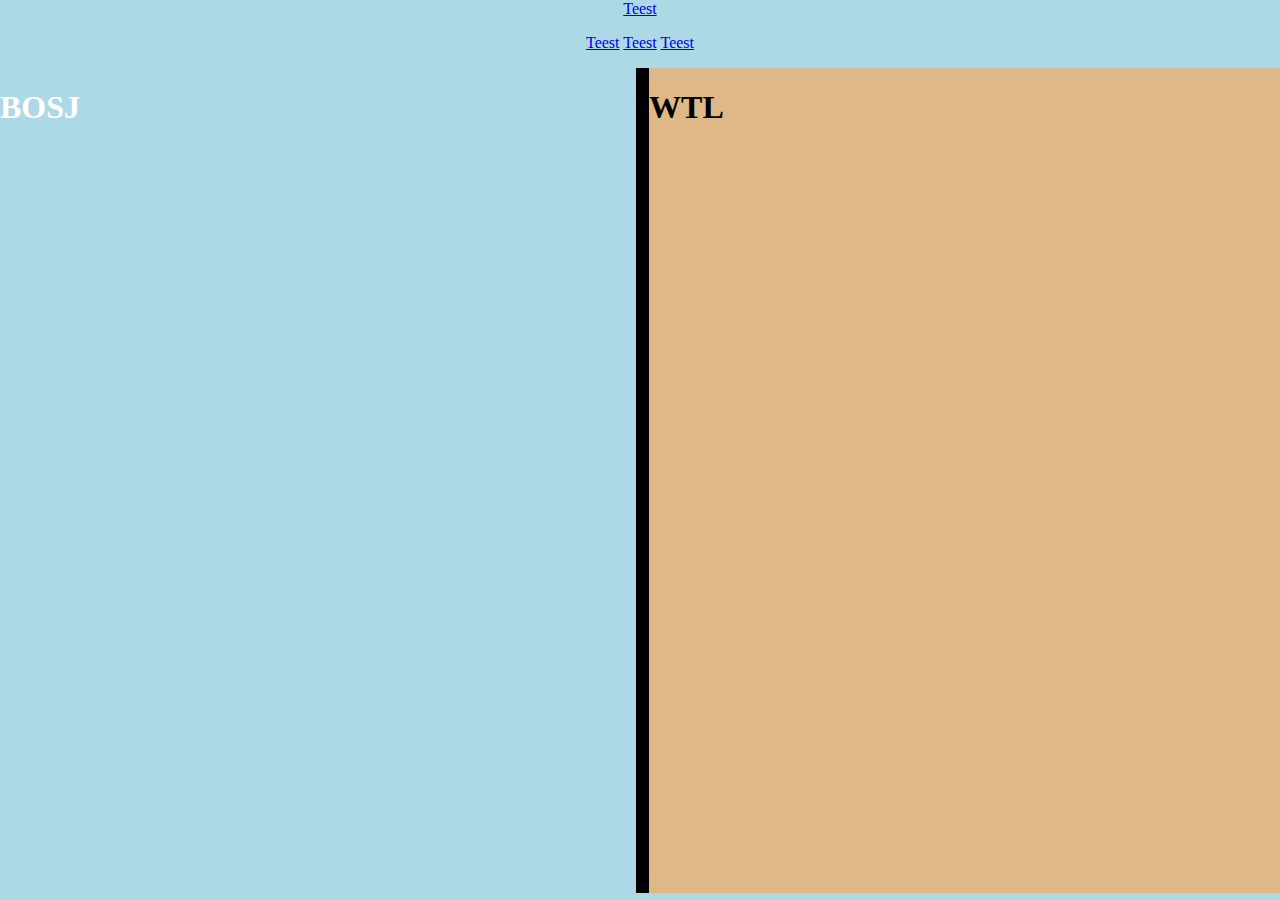
==== index.html @ 52d473e9 "NJPW website structure and initial design, to add images next" ====
<!DOCTYPE html>
<html lang="en">
<head>
    <meta charset="UTF-8">
    <meta name="viewport" content="width=device-width, initial-scale=1.0">
    <link rel="stylesheet" href="styles.css">
    <title>New Japan Pro Wrestling</title>
</head>
<body>
    <header>
        <nav>
            <a href="#">Teest</a>
            <ul>
                    <a href="#">Teest</a>
                    <a href="#">Teest</a>
                    <a href="#">Teest</a>
            </ul>
        </nav>
    </header>
     <div class="container">
         <div class="super-junior-container">
            <h1>BOSJ</h1>
         </div>
         <div class="seperator">
            <h1>TEST</h1>
         </div>
         <div class="tag-league-container">
            <h1>WTL</h1>
         </div>         
     </div>
     <footer>
    
    </footer>
</body>
</html>
---- styles.css ----
body{
    background-color: lightblue;
    margin: 0;
    display: flex;
    flex-direction: column;
}

nav{
    text-align: center;
}

nav ul{
    padding: 0;
}

.container{
    display: flex;
    flex-direction: row;
    align-items: stretch;
    height: 825px;
    
}

.super-junior-container{
    background-image: url("https://www.tpww.net/wp-content/uploads/2018/11/njpw-world-tag-league-2018-logo.jpg");
    flex-grow: 2;
    color: white;
}

.seperator{
    background-color: black;
    width: 1%;
}

.tag-league-container{
    background-color: burlywood;
    flex-grow: 2;
}

footer{
    background-color: black;
    
}
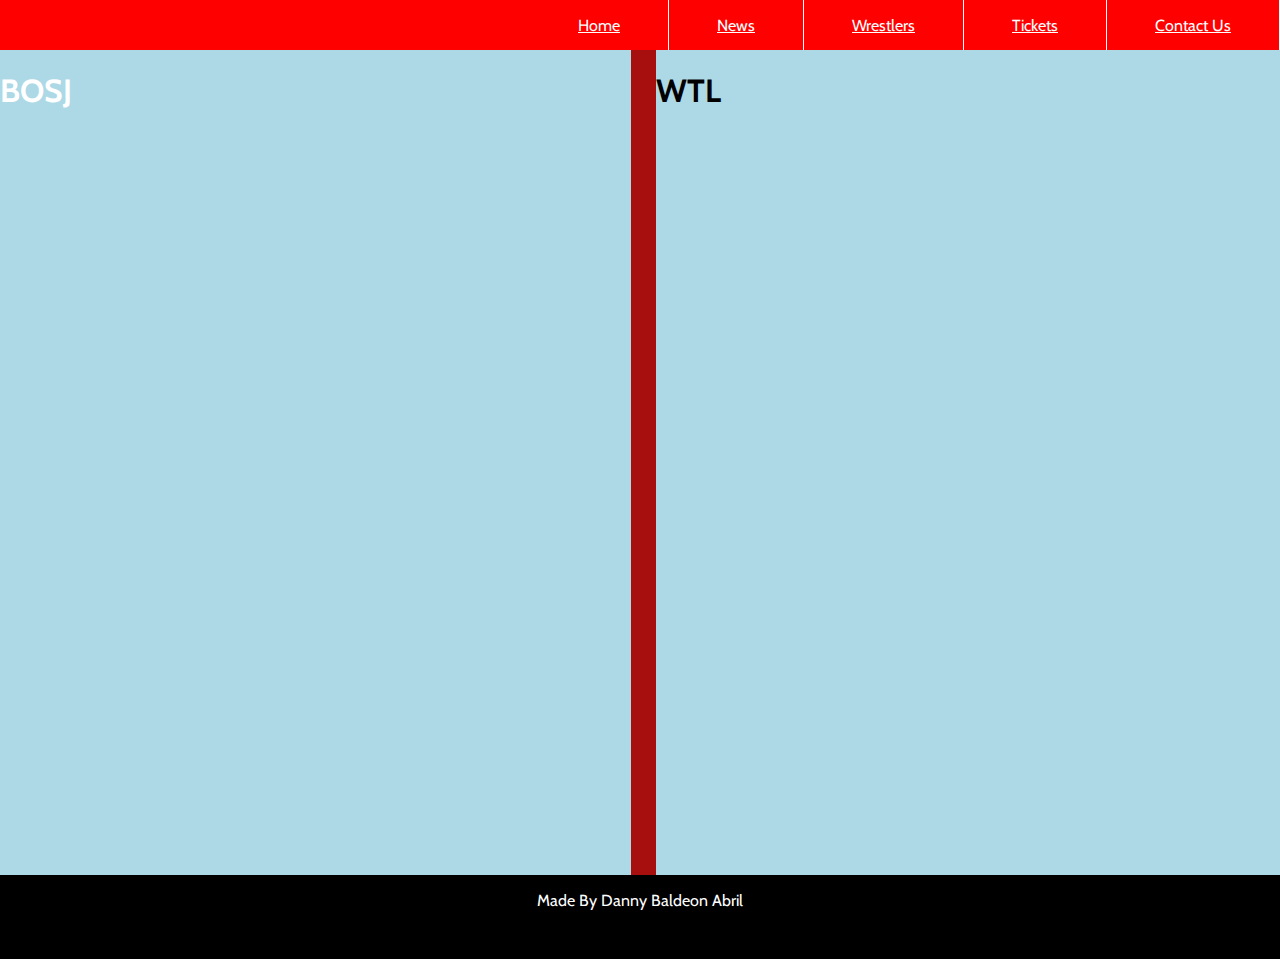
==== commit e36caa7e: "Added nav bar with examples, footer, must add my pics for display" ====
--- a/index.html
+++ b/index.html
@@ -4,32 +4,30 @@
     <meta charset="UTF-8">
     <meta name="viewport" content="width=device-width, initial-scale=1.0">
     <link rel="stylesheet" href="styles.css">
+    <link href="https://fonts.googleapis.com/css2?family=Cabin:wght@400;500;700&display=swap" rel="stylesheet">
     <title>New Japan Pro Wrestling</title>
 </head>
 <body>
-    <header>
-        <nav>
-            <a href="#">Teest</a>
-            <ul>
-                    <a href="#">Teest</a>
-                    <a href="#">Teest</a>
-                    <a href="#">Teest</a>
-            </ul>
-        </nav>
-    </header>
+    <div class="header">
+        <a href="#">Home</a>
+        <a href="#">News</a>
+        <a href="#">Wrestlers</a>
+        <a href="#">Tickets</a>
+        <a href="#">Contact Us</a>
+    </div class="header">
      <div class="container">
          <div class="super-junior-container">
             <h1>BOSJ</h1>
          </div>
          <div class="seperator">
-            <h1>TEST</h1>
+            <h1></h1>
          </div>
          <div class="tag-league-container">
             <h1>WTL</h1>
          </div>         
      </div>
      <footer>
-    
+        <p>Made By Danny Baldeon Abril</p>
     </footer>
 </body>
 </html>--- a/styles.css
+++ b/styles.css
@@ -1,16 +1,26 @@
 body{
     background-color: lightblue;
+    
     margin: 0;
-    display: flex;
-    flex-direction: column;
+    display: grid;
+    font-family: "Cabin", sans-serif;
 }
 
-nav{
-    text-align: center;
+.header{
+    display: flex;
+    justify-content: flex-end;
+    background-color: red;
+    height: 50px;
 }
 
-nav ul{
-    padding: 0;
+.header a{
+    padding: 1rem 3rem;
+    border-style: none solid none none;
+    border-width: 1px;
+    border-color: white;
+    color: white;
+    z-index: 0;
+    
 }
 
 .container{
@@ -18,26 +28,30 @@
     flex-direction: row;
     align-items: stretch;
     height: 825px;
-    
+
 }
 
 .super-junior-container{
-    background-image: url("https://www.tpww.net/wp-content/uploads/2018/11/njpw-world-tag-league-2018-logo.jpg");
+    background-image: url("https://www.postwrestling.com/wp-content/uploads/2019/05/NJPW-Best-Of-The-Super-Jr.26-2019.jpg");
     flex-grow: 2;
     color: white;
+
 }
 
 .seperator{
-    background-color: black;
-    width: 1%;
+    background-color:  rgb(167, 14, 14);
+    width: 2%;
 }
 
 .tag-league-container{
-    background-color: burlywood;
+    background-image: url("https://www.tpww.net/wp-content/uploads/2018/11/njpw-world-tag-league-2018-logo.jpg");
     flex-grow: 2;
 }
 
 footer{
     background-color: black;
+    color: white;
+    height: 84px;
+    text-align: center;
     
 }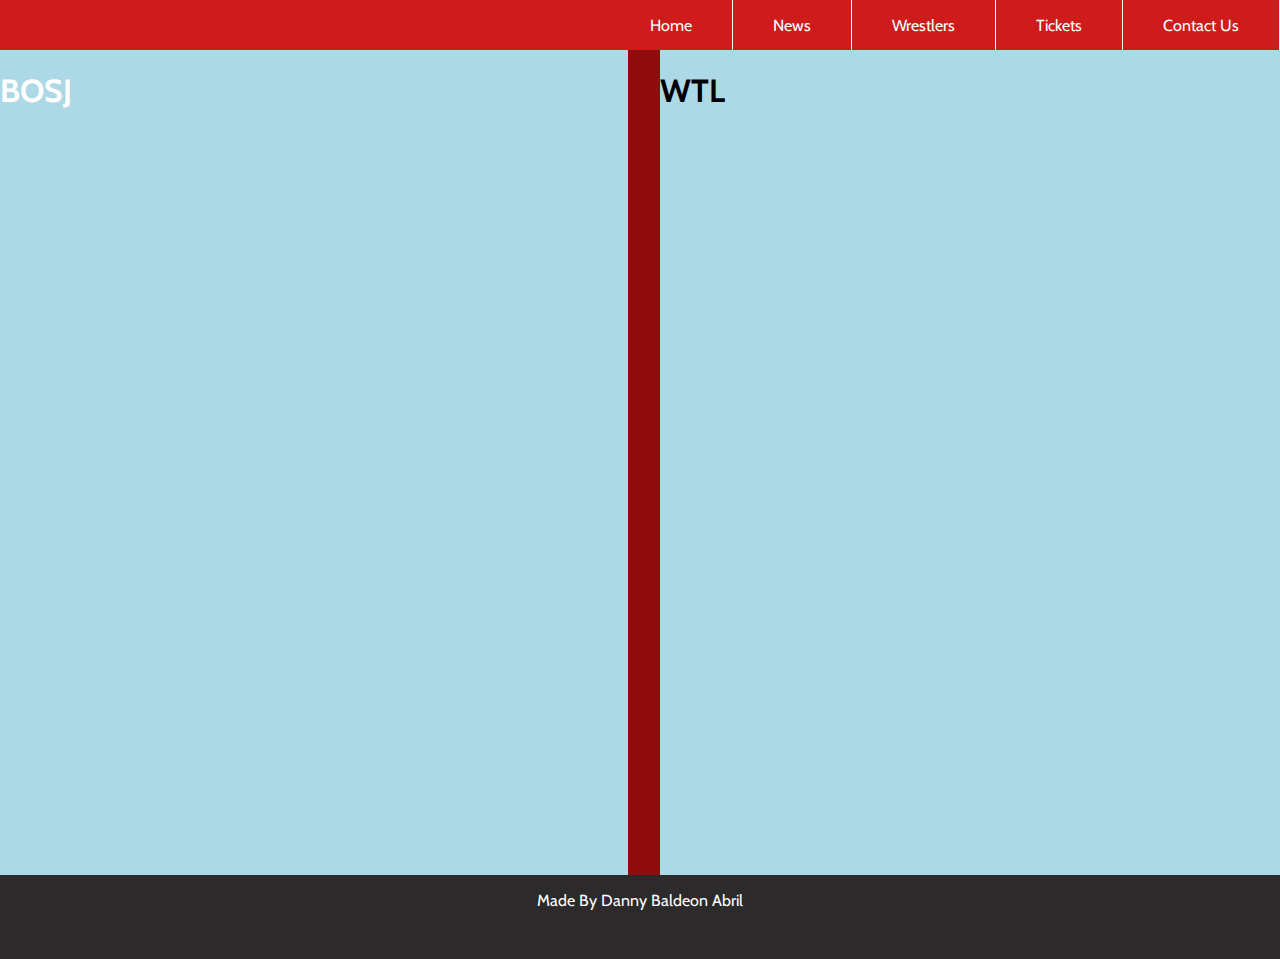
==== commit 2b5a9769: "Add transition with colours, and adding more pages next" ====
--- a/index.html
+++ b/index.html
@@ -8,13 +8,23 @@
     <title>New Japan Pro Wrestling</title>
 </head>
 <body>
-    <div class="header">
-        <a href="#">Home</a>
-        <a href="#">News</a>
-        <a href="#">Wrestlers</a>
-        <a href="#">Tickets</a>
-        <a href="#">Contact Us</a>
-    </div class="header">
+    <ul id="header-nav">
+        <li> 
+            <a href="#">Home</a>
+        </li>
+        <li>
+            <a href="#">News</a>
+        </li>
+        <li>
+            <a href="#">Wrestlers</a>
+        </li>
+        <li>
+            <a href="#">Tickets</a>
+        </li>
+        <li>
+            <a href="#">Contact Us</a>
+        </li> 
+        </ul>
      <div class="container">
          <div class="super-junior-container">
             <h1>BOSJ</h1>
--- a/styles.css
+++ b/styles.css
@@ -6,22 +6,35 @@
     font-family: "Cabin", sans-serif;
 }
 
-.header{
+#header-nav{
     display: flex;
     justify-content: flex-end;
-    background-color: red;
+    background-color:#cf1b1b;
     height: 50px;
+    margin: 0;
+    list-style: none;
 }
 
-.header a{
-    padding: 1rem 3rem;
+li {
+    padding: 1rem 2.5rem;
     border-style: none solid none none;
     border-width: 1px;
     border-color: white;
+    z-index: 0;
+}
+
+li a{
     color: white;
-    z-index: 0;
-    
+    text-decoration: none;
+    font-size: auto;
 }
+
+#header-nav li:hover{
+    background-color: #423144;
+    transition: 250ms linear;
+}
+
+
 
 .container{
     display: flex;
@@ -39,8 +52,8 @@
 }
 
 .seperator{
-    background-color:  rgb(167, 14, 14);
-    width: 2%;
+    background-color:  #900d0d;
+    width: 2.5%;
 }
 
 .tag-league-container{
@@ -49,7 +62,7 @@
 }
 
 footer{
-    background-color: black;
+    background-color: rgb(44, 42, 42);
     color: white;
     height: 84px;
     text-align: center;
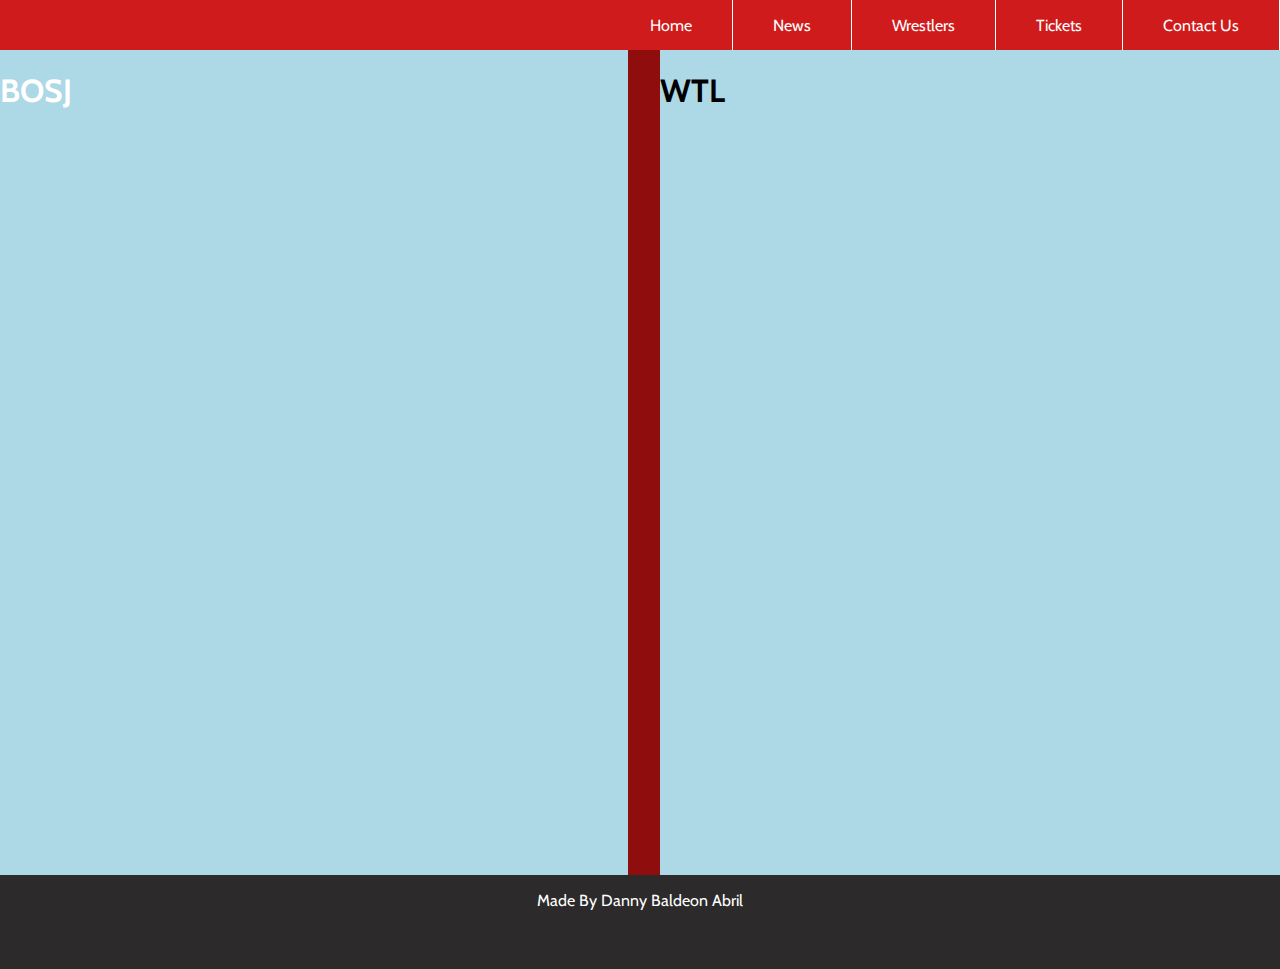
==== commit 7146c7ec: "Added schedule and added basic layout of table and schedule" ====
--- a/index.html
+++ b/index.html
@@ -24,8 +24,8 @@
         <li>
             <a href="#">Contact Us</a>
         </li> 
-        </ul>
-     <div class="container">
+    </ul>
+     <div id="pic-container">
          <div class="super-junior-container">
             <h1>BOSJ</h1>
          </div>
--- a/styles.css
+++ b/styles.css
@@ -1,8 +1,6 @@
 body{
-    background-color: lightblue;
-    
+    background-color: lightblue; 
     margin: 0;
-    display: grid;
     font-family: "Cabin", sans-serif;
 }
 
@@ -36,13 +34,14 @@
 
 
 
-.container{
+#pic-container{
     display: flex;
     flex-direction: row;
     align-items: stretch;
     height: 825px;
+}
 
-}
+
 
 .super-junior-container{
     background-image: url("https://www.postwrestling.com/wp-content/uploads/2019/05/NJPW-Best-Of-The-Super-Jr.26-2019.jpg");
@@ -59,12 +58,138 @@
 .tag-league-container{
     background-image: url("https://www.tpww.net/wp-content/uploads/2018/11/njpw-world-tag-league-2018-logo.jpg");
     flex-grow: 2;
+    flex-wrap: wrap;
+    justify-content: start;
 }
+
+/* Schedule */
+#grid-container-one{
+    display: grid;
+    grid-template-columns: 40% 60%;
+    grid-template-rows: 100%;
+}
+
+.titles {
+    text-align: center;
+}
+
+#table{
+    width: 100%;
+    background-color: chocolate;
+}
+
+table{
+    text-align: center;
+    border-collapse: collapse;
+    width: 95%;
+    margin: 1rem 1rem 1rem 0;
+}
+
+
+th{
+    font-size: 1.8rem;
+    font-weight: 600;
+    padding: 1rem 0 3rem 0;
+    overflow: hidden;
+}
+
+td{
+    padding: 1.2rem 2rem;
+    overflow:hidden; 
+    font-size: 1.2rem;    
+}
+
+tbody>tr:hover{
+    background-color: darkcyan;
+    transition: 250ms linear;
+    color: wheat;
+}
+
+#schedule{
+    grid-column: 2/3;
+    background-color: darkcyan;
+}
+
+#fixtures-details{
+    display: grid;
+    grid-template-columns: 50% 50%;
+    grid-template-rows: auto auto;
+    justify-content: space-around;
+}
+
+#main-details{
+    grid-column: 1/3;
+    margin-bottom: 1%;
+}
+#details{
+    display: flex;
+    flex-direction: row;
+    justify-content: space-between;
+    width:89%;
+    font-size: 1.5rem;
+}
+
+.fixture{
+    text-align: center;
+    margin: 2rem 0;
+    font-size: 2rem;
+    align-self: flex-end;
+}
+
+.fixture > div{
+    padding: .5rem 0;
+}
+.dropdown{
+    position: relative;
+    display: inline-block;
+}
+
+.dropdown-btn{
+    padding: .5rem 2rem;
+    margin: 1.25rem 0 0 .5rem;
+}
+
+
+
+.dropdown-content{
+    display: none;
+    position: absolute;
+    background-color: white;
+    max-width: 100px;
+    z-index: 1;
+    margin-left: .5rem;
+}
+
+.dropdown-content a{
+    display: block;
+    width: 100px;
+    text-align: center;
+    padding: 1rem 0; 
+}
+
+.show{
+    display: block;
+}
+ 
+td.wrestler-row{
+    padding-right: 108px;
+}
+
+tr > .wrestler-row{
+    text-align: left;
+    
+}
+
+
 
 footer{
     background-color: rgb(44, 42, 42);
     color: white;
-    height: 84px;
+    height: 94px;
     text-align: center;
-    
+}
+
+footer > p{
+    margin: 0 auto;
+    padding-top: 1rem;
 }